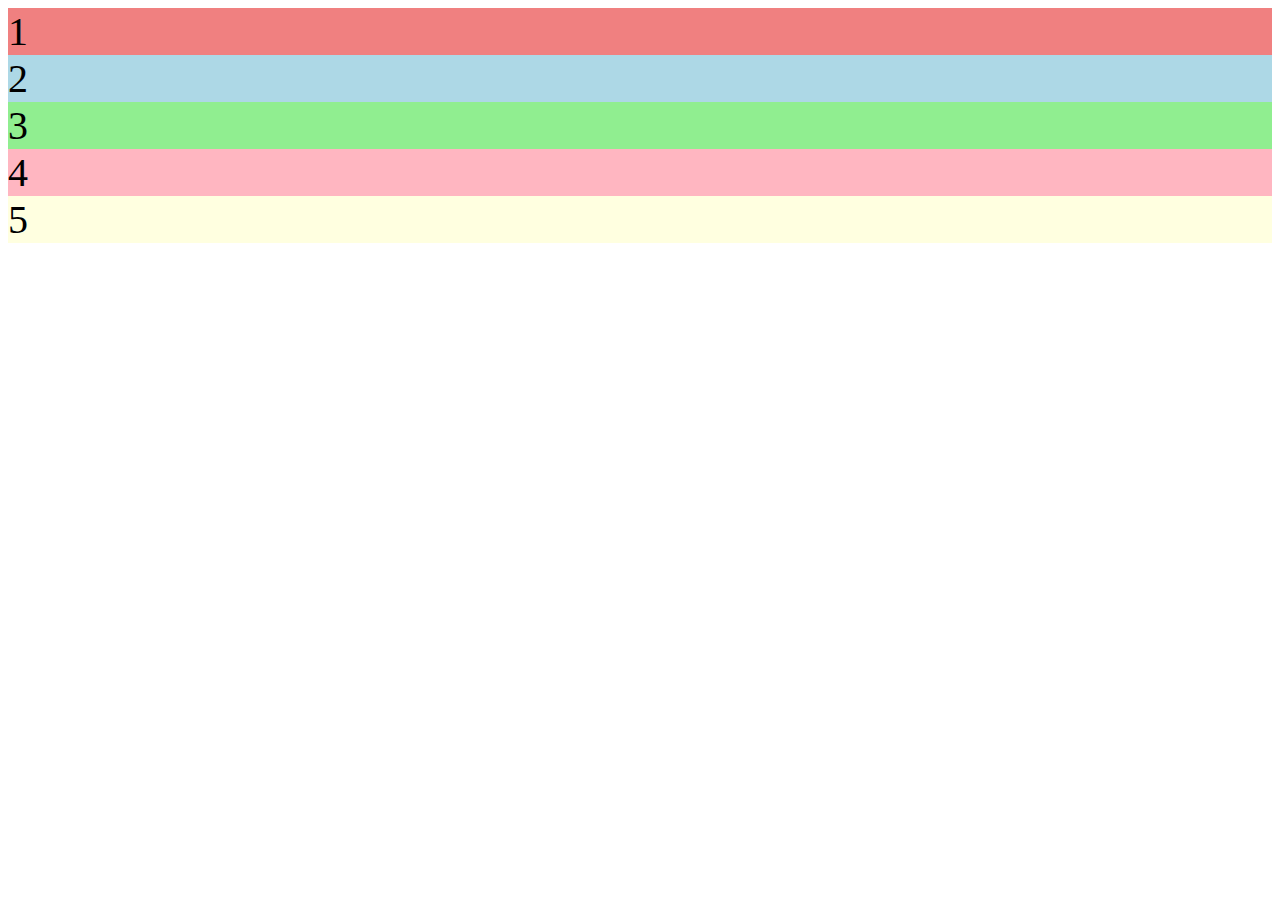
==== actividad_1/index.html @ fa3f0455 "first commit" ====
<!DOCTYPE html>
<html>
    <head>
        <meta charset="utf-8">
        <meta http-equiv="X-UA-Compatible" content="IE=edge">
        <title></title>
        <meta name="description" content="">
        <meta name="viewport" content="width=device-width, initial-scale=1">
        <link rel="stylesheet" href="styles.css">
    </head>
    <body>
        <div class="container">
            <div class="d1">1</div>
            <div class="d2">2</div>
            <div class="d3">3</div>
            <div class="d4">4</div>
            <div class="d5">5</div>
        </div>
    </body>
</html>
---- actividad_1/styles.css ----
.container {
    font-size: 40px;
    width: 100%;
    background-color: lightgray;
    display: grid;
}

.d1 {
    background-color: LightCoral;
}

.d2 {
    background-color: LightBlue;
}

.d3 {
    background-color: LightGreen;
}

.d4 {
    background-color: LightPink;
}

.d5 {
    background-color: LightYellow;
}
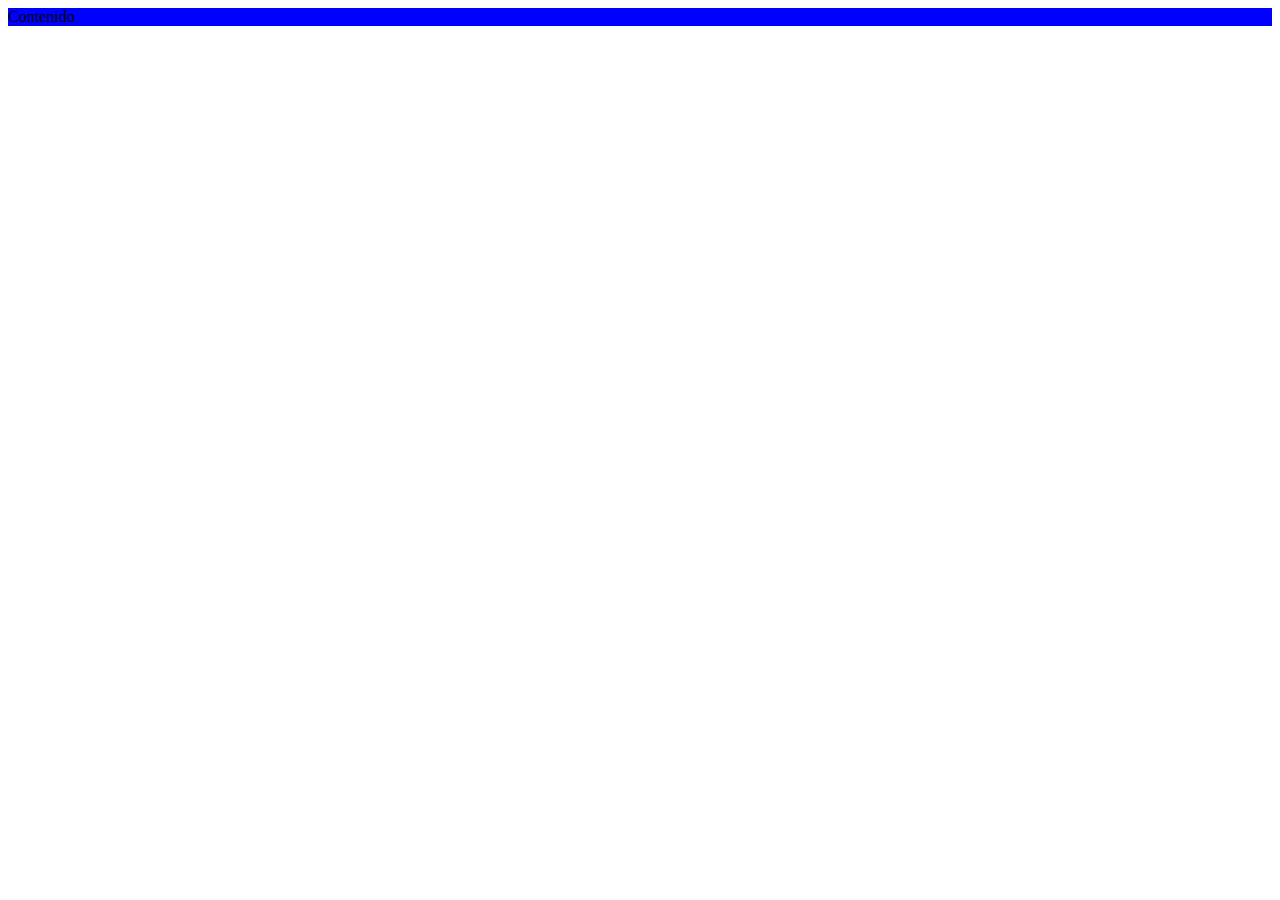
==== commit f46fe65b: "Añadir actividad 1" ====
--- a/actividad_1/index.html
+++ b/actividad_1/index.html
@@ -9,12 +9,6 @@
         <link rel="stylesheet" href="styles.css">
     </head>
     <body>
-        <div class="container">
-            <div class="d1">1</div>
-            <div class="d2">2</div>
-            <div class="d3">3</div>
-            <div class="d4">4</div>
-            <div class="d5">5</div>
-        </div>
+        <div class="box">Contenido</div>
     </body>
 </html>--- a/actividad_1/styles.css
+++ b/actividad_1/styles.css
@@ -1,26 +1,10 @@
-.container {
-    font-size: 40px;
+div.box {
+    background-color: blue;
     width: 100%;
-    background-color: lightgray;
-    display: grid;
 }
 
-.d1 {
-    background-color: LightCoral;
-}
-
-.d2 {
-    background-color: LightBlue;
-}
-
-.d3 {
-    background-color: LightGreen;
-}
-
-.d4 {
-    background-color: LightPink;
-}
-
-.d5 {
-    background-color: LightYellow;
+@media (max-width: 600px) {
+    div.box {
+        background-color: red;
+    }
 }